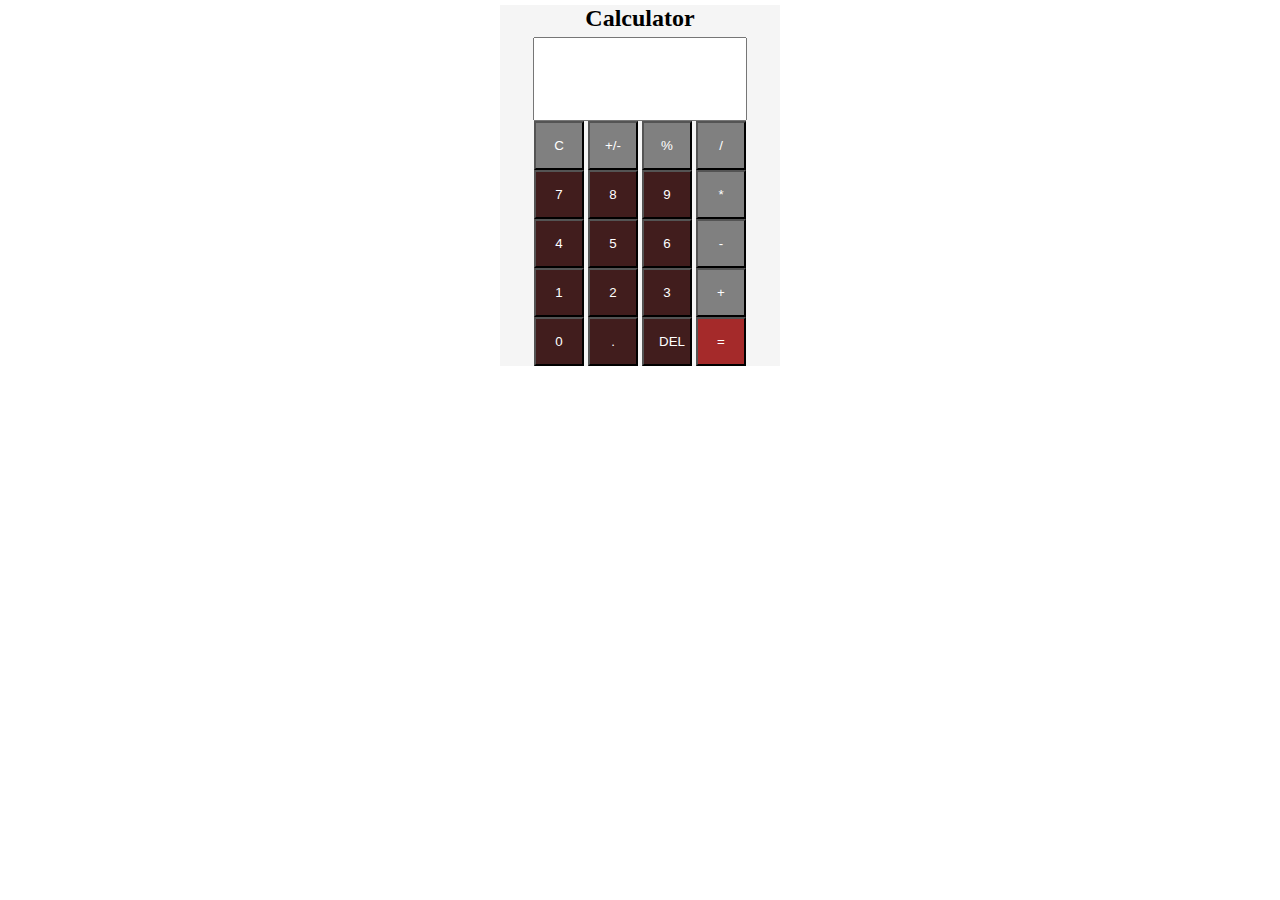
==== index.html @ 7b095fe6 "this is a calculator project for "HTML and CSS"" ====
<!DOCTYPE html>
<html lang="en">
<head>
    <meta charset="UTF-8">
    <meta name="viewport" content="width=device-width, initial-scale=1.0">
    <title>calculator</title>

   <link rel="stylesheet" href="style.css">
  

</head>
<body>

    <!-- conatiner html code start -->

    <div class="container-main">


        <div class="fill-taxt">
           <h2>Calculator</h2>
           <input type="text" name="c-text" id="c-tex">
        </div> 

      <div class="bt">

            <button class="b-d">C</button>
            <button class="b-d">+/-</button>
            <button class="b-d">%</button>
            <button class="b-d">/</button>
      </div>


      <div class="bt">

        <button class="b-s">7</button>
        <button class="b-s">8</button>
        <button class="b-s">9</button>
        <button class="b-d">*</button>
  </div>


  <div class="bt">

    <button class="b-s">4</button>
    <button class="b-s">5</button>
    <button class="b-s">6</button>
    <button class="b-d">-</button>
</div>



<div class="bt">

    <button class="b-s">1</button>
    <button class="b-s">2</button>
    <button class="b-s">3</button>
    <button class="b-d">+</button>
</div>


<div class="bt">

    <button class="b-s">0</button>
    <button class="b-s">.</button>
    <button class="b-s">DEL</button>
    <button class="b-r">=</button>
</div>

       

    </div>


      <!-- conatiner html code end -->

    
</body>
</html>
---- style.css ----
/*reset code for css start  */
 *{
    margin: 0px;
   padding: 0px;

}

 /*reset code for css end  */

 /* conatiner-main code for css start*/



   .container-main{
                     background-color: whitesmoke;
                     
                     max-width: 280px;
                     margin: 0 auto;
                     text-align: center;
                     justify-content: center;
                   

   }

   .container-main:hover{
      box-shadow: 3px 6px 10px black;
                   

   }


  /* conatiner-main code for css end*/

  /* fill-text code for css start */

      h2{
         
          margin: 5px;

      }

      .fill-text,input{
                      width: 210px;
                      height: 80px;
                      font-size: 1.5rem;
                      font-weight: bolder;
                     text-align: right;
                     
                     
               
      }

 

        /* fill-text code for css end */


         /* buttom code for css start */
      button{
              width: 50px;
              padding: 15px;
              color: white;
             
              
      }
        

      .b-s{
                   background-color: rgb(65, 29, 29);
                  
      }


      .b-d{
             background-color: gray;
             

      }


       .b-r{
          background-color: brown;
          
       }


         /* buttom code for css end */
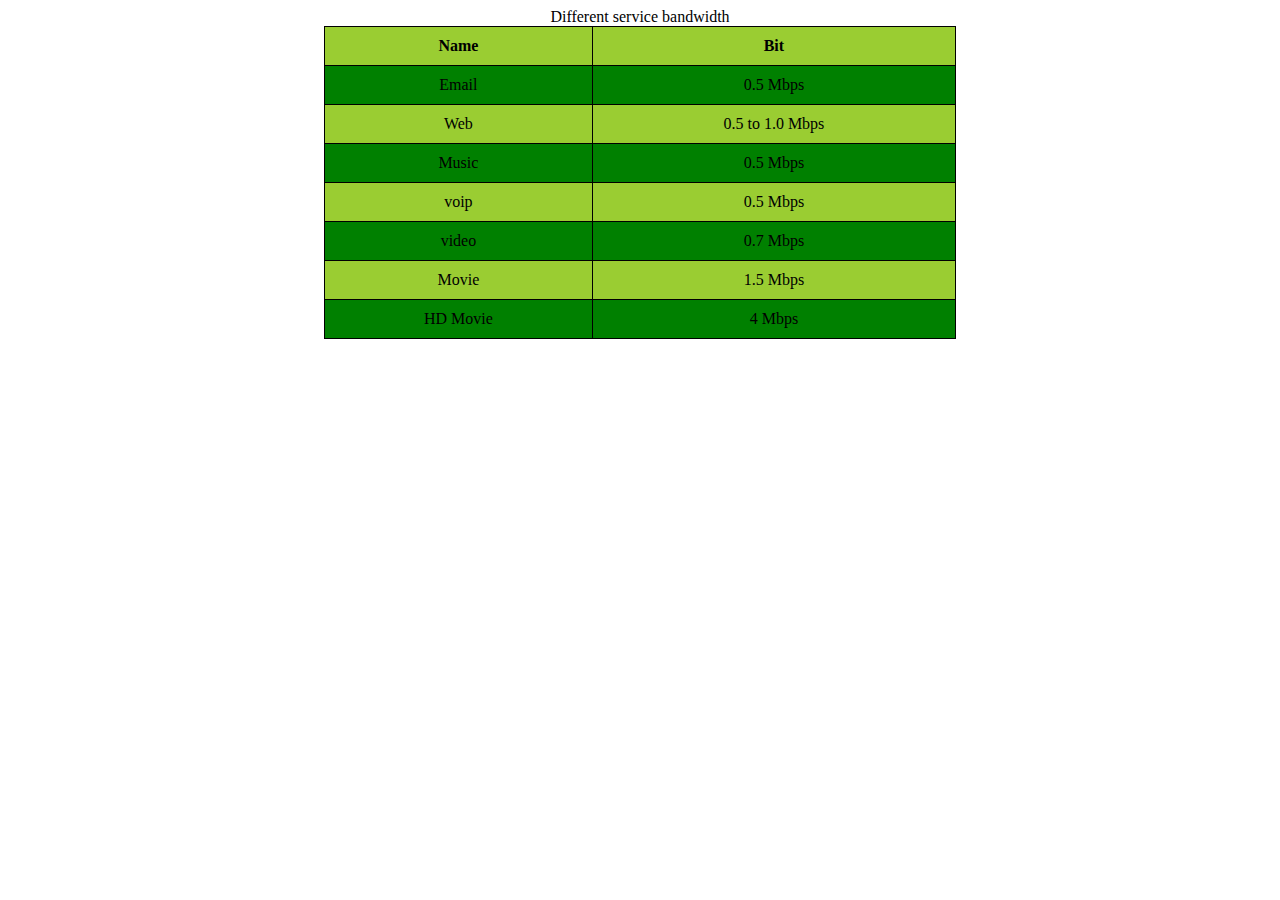
==== commit 50f6c213: "table" ====
--- a/index.html
+++ b/index.html
@@ -3,76 +3,44 @@
 <head>
     <meta charset="UTF-8">
     <meta name="viewport" content="width=device-width, initial-scale=1.0">
-    <title>calculator</title>
-
-   <link rel="stylesheet" href="style.css">
-  
-
+    <title>bandwidth table</title>
+    <link rel="stylesheet" href="style.css">
 </head>
 <body>
-
-    <!-- conatiner html code start -->
-
-    <div class="container-main">
-
-
-        <div class="fill-taxt">
-           <h2>Calculator</h2>
-           <input type="text" name="c-text" id="c-tex">
-        </div> 
-
-      <div class="bt">
-
-            <button class="b-d">C</button>
-            <button class="b-d">+/-</button>
-            <button class="b-d">%</button>
-            <button class="b-d">/</button>
-      </div>
-
-
-      <div class="bt">
-
-        <button class="b-s">7</button>
-        <button class="b-s">8</button>
-        <button class="b-s">9</button>
-        <button class="b-d">*</button>
-  </div>
-
-
-  <div class="bt">
-
-    <button class="b-s">4</button>
-    <button class="b-s">5</button>
-    <button class="b-s">6</button>
-    <button class="b-d">-</button>
-</div>
-
-
-
-<div class="bt">
-
-    <button class="b-s">1</button>
-    <button class="b-s">2</button>
-    <button class="b-s">3</button>
-    <button class="b-d">+</button>
-</div>
-
-
-<div class="bt">
-
-    <button class="b-s">0</button>
-    <button class="b-s">.</button>
-    <button class="b-s">DEL</button>
-    <button class="b-r">=</button>
-</div>
-
-       
-
-    </div>
-
-
-      <!-- conatiner html code end -->
-
-    
+    <table>
+        <caption>Different service bandwidth</caption>
+        <tr>
+            <th>Name</th>
+            <th>Bit</th>
+        </tr>
+        <tr>
+            <td>Email</td>
+            <td>0.5 Mbps</td>
+        </tr>
+        <tr>
+            <td>Web</td>
+            <td>0.5 to 1.0 Mbps</td>
+        </tr>
+        <tr>
+            <td>Music</td>
+            <td>0.5 Mbps</td>
+        </tr>
+        <tr>
+            <td>voip</td>
+            <td>0.5 Mbps</td>
+        </tr>
+        <tr>
+            <td>video</td>
+            <td>0.7 Mbps</td>
+        </tr>
+        <tr>
+            <td>Movie</td>
+            <td>1.5 Mbps</td>
+        </tr>
+        <tr>
+            <td>HD Movie</td>
+            <td>4 Mbps</td>
+        </tr>
+    </table>
 </body>
 </html>--- a/style.css
+++ b/style.css
@@ -1,89 +1,17 @@
- /*reset code for css start  */
- *{
-    margin: 0px;
-   padding: 0px;
-
+table{
+    border: 1px solid black;
+    border-collapse: collapse;
+    width: 50%;
+    text-align: center;
+    margin: auto;
 }
-
- /*reset code for css end  */
-
- /* conatiner-main code for css start*/
-
-
-
-   .container-main{
-                     background-color: whitesmoke;
-                     
-                     max-width: 280px;
-                     margin: 0 auto;
-                     text-align: center;
-                     justify-content: center;
-                   
-
-   }
-
-   .container-main:hover{
-      box-shadow: 3px 6px 10px black;
-                   
-
-   }
-
-
-  /* conatiner-main code for css end*/
-
-  /* fill-text code for css start */
-
-      h2{
-         
-          margin: 5px;
-
-      }
-
-      .fill-text,input{
-                      width: 210px;
-                      height: 80px;
-                      font-size: 1.5rem;
-                      font-weight: bolder;
-                     text-align: right;
-                     
-                     
-               
-      }
-
- 
-
-        /* fill-text code for css end */
-
-
-         /* buttom code for css start */
-      button{
-              width: 50px;
-              padding: 15px;
-              color: white;
-             
-              
-      }
-        
-
-      .b-s{
-                   background-color: rgb(65, 29, 29);
-                  
-      }
-
-
-      .b-d{
-             background-color: gray;
-             
-
-      }
-
-
-       .b-r{
-          background-color: brown;
-          
-       }
-
-
-         /* buttom code for css end */
-
-   +th,td{
+    border: 1px solid black;
+    padding: 10px;
+}
+tr:nth-child(odd){
+    background-color: yellowgreen;
+}
+tr:nth-child(even){
+    background-color: green;
+}
